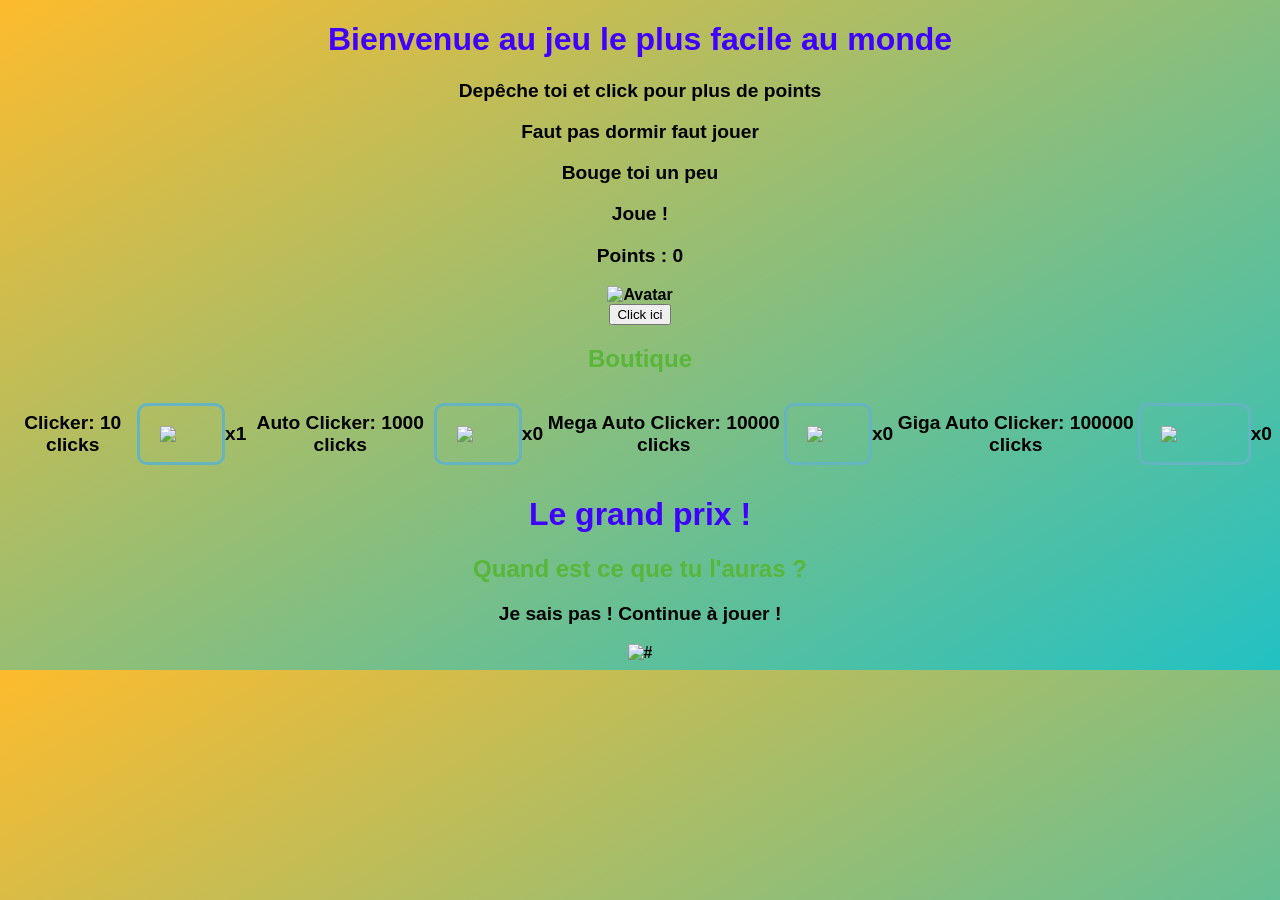
==== test.html @ 0d0f9432 "Add files via upload" ====
<!DOCTYPE html>
<html lang="en">
  <head>
    <meta charset="UTF-8" />
    <meta http-equiv="X-UA-Compatible" content="IE=edge" />
    <meta name="viewport" content="width=device-width, initial-scale=1.0" />
    <link rel="stylesheet" href="style.css" />

    <title>Document</title>
  </head>
  <body>
    <h1>Bienvenue au jeu le plus facile au monde</h1>

    <p>Depêche toi et click pour plus de points</p>
    <p>Faut pas dormir faut jouer</p>
    <p>Bouge toi un peu</p>
    <p>Joue !</p>

    <p id="scoreText">Points : 0</p>

    <img class="img2" src="images/Avatar png.png" alt="Avatar" /><br />

    <button id="score">Click ici</button>

    <h2>Boutique</h2>
    <div class="form">
      <p>Clicker: 10 clicks</p>
      <img
        class="img1"
        id="buy"
        src="images/cursor-23231_640.png"
        width="50px"
      />
      <p id="clicker">x1</p>

      <p>Auto Clicker: 1000 clicks</p>
      <img
        class="img1"
        id="buy-auto-clicker"
        src="images/cursor-154478_640.png"
        width="50px"
      />
      <p id="auto-clickers">x0</p>

      <p>Mega Auto Clicker: 10000 clicks</p>
      <img
        class="img1"
        id="buy-auto-clicker1"
        src="images/bombe.png"
        width="50px"
      />
      <p id="auto-clickers1">x0</p>

      <p>Giga Auto Clicker: 100000 clicks</p>
      <img
        class="img1"
        id="buy-auto-clicker2"
        src="images/TNT.png"
        width="80px"
      />
      <p id="auto-clickers2">x0</p>
    </div>
    <h1>Le grand prix !</h1>
    <h2>Quand est ce que tu l'auras ?</h2>
    <p>Je sais pas ! Continue à jouer !</p>
    <img src="images/produits 2.png" alt="#" />
    <script src="script.js"></script>
  </body>
</html>
---- style.css ----
body {
  background-color: rgb(224, 203, 109);
  text-align: center;
  font-family: arial, serif;
  font-weight: bold;
  background: rgb(34, 193, 195);
  background: linear-gradient(
    329deg,
    rgba(34, 193, 195, 1) 0%,
    rgba(253, 187, 45, 1) 100%
  );
}
.form {
  display: flex;
  align-items: center;
}

h1 {
  color: rgb(64, 0, 255);
}

h2 {
  color: rgb(88, 183, 57);
}

p {
  color: rgb(0, 0, 0);
  font-size: 1.2em;
}

.img1 {
  padding: 20px;
  border: 3px solid rgb(100, 180, 194);
  border-radius: 10px;
}
.img2 {
  width: 80px;
}

.img1:hover {
  border: 3px solid maroon;
}
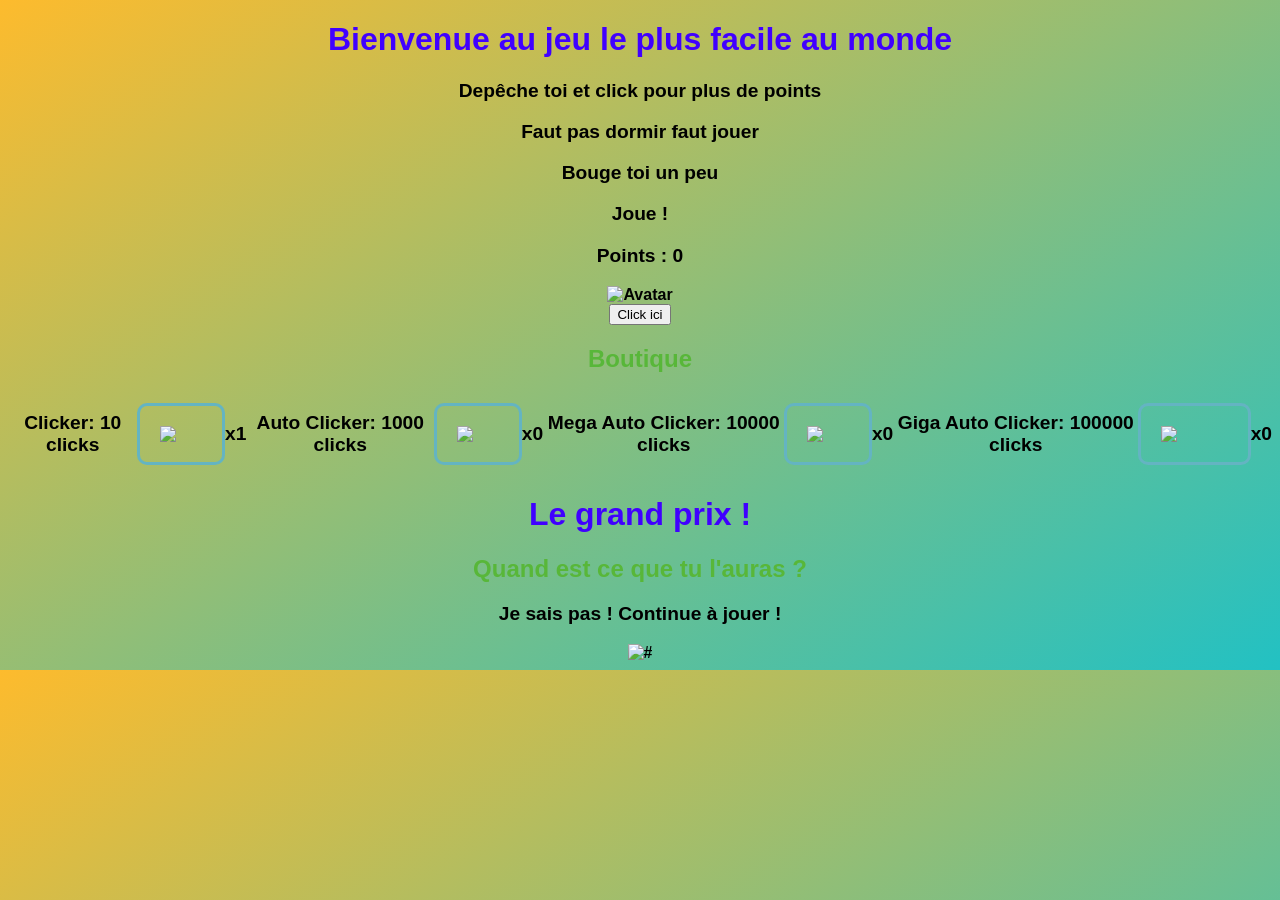
==== commit 53e54264: "Update test.html" ====
--- a/test.html
+++ b/test.html
@@ -18,7 +18,7 @@
 
     <p id="scoreText">Points : 0</p>
 
-    <img class="img2" src="images/Avatar png.png" alt="Avatar" /><br />
+    <img class="img2" src="./images/Avatar png.png" alt="Avatar" /><br />
 
     <button id="score">Click ici</button>
 
@@ -28,7 +28,7 @@
       <img
         class="img1"
         id="buy"
-        src="images/cursor-23231_640.png"
+        src="./images/cursor-23231_640.png"
         width="50px"
       />
       <p id="clicker">x1</p>
@@ -37,7 +37,7 @@
       <img
         class="img1"
         id="buy-auto-clicker"
-        src="images/cursor-154478_640.png"
+        src="./images/cursor-154478_640.png"
         width="50px"
       />
       <p id="auto-clickers">x0</p>
@@ -46,7 +46,7 @@
       <img
         class="img1"
         id="buy-auto-clicker1"
-        src="images/bombe.png"
+        src="./images/bombe.png"
         width="50px"
       />
       <p id="auto-clickers1">x0</p>
@@ -55,7 +55,7 @@
       <img
         class="img1"
         id="buy-auto-clicker2"
-        src="images/TNT.png"
+        src="./images/TNT.png"
         width="80px"
       />
       <p id="auto-clickers2">x0</p>
@@ -63,7 +63,7 @@
     <h1>Le grand prix !</h1>
     <h2>Quand est ce que tu l'auras ?</h2>
     <p>Je sais pas ! Continue à jouer !</p>
-    <img src="images/produits 2.png" alt="#" />
+    <img src="./images/produits 2.png" alt="#" />
     <script src="script.js"></script>
   </body>
 </html>
